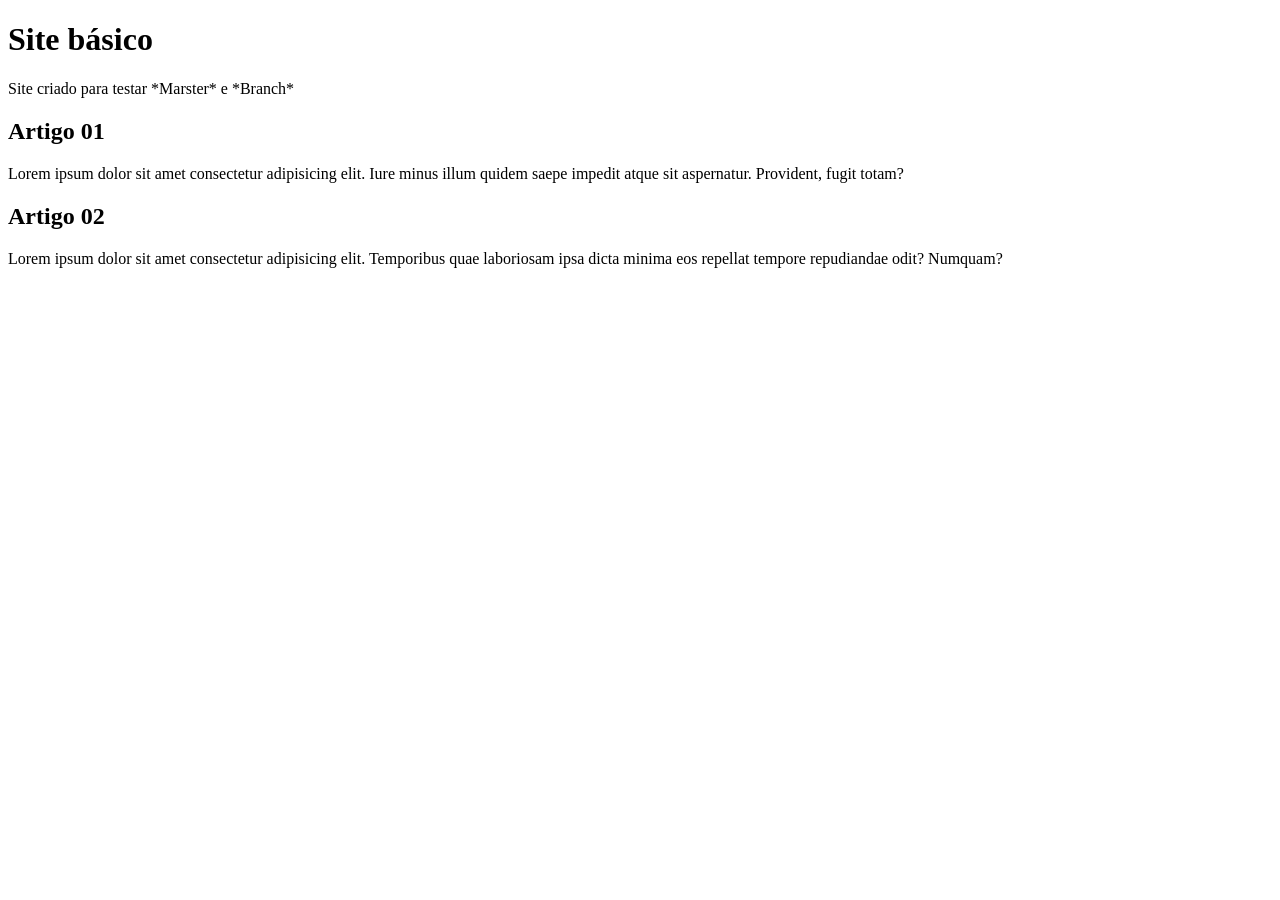
==== site-base.html @ e2a14bb2 "Create index" ====
<!DOCTYPE html>
<html lang="en">
<head>
    <meta charset="UTF-8">
    <meta name="viewport" content="width=device-width, initial-scale=1.0">
    <title>Site basico</title>
</head>
<body>
    <h1>Site básico</h1>
    <p>
        Site criado para testar *Marster* e *Branch*
    </p>
    <article>
        <h2>Artigo 01</h2>
        <p>Lorem ipsum dolor sit amet consectetur adipisicing elit. Iure minus illum quidem saepe impedit atque sit aspernatur. Provident, fugit totam?</p>
    </article>
    <article>
        <h2>Artigo 02</h2>
        <p>Lorem ipsum dolor sit amet consectetur adipisicing elit. Temporibus quae laboriosam ipsa dicta minima eos repellat tempore repudiandae odit? Numquam?</p>
    </article>

</body>
</html>
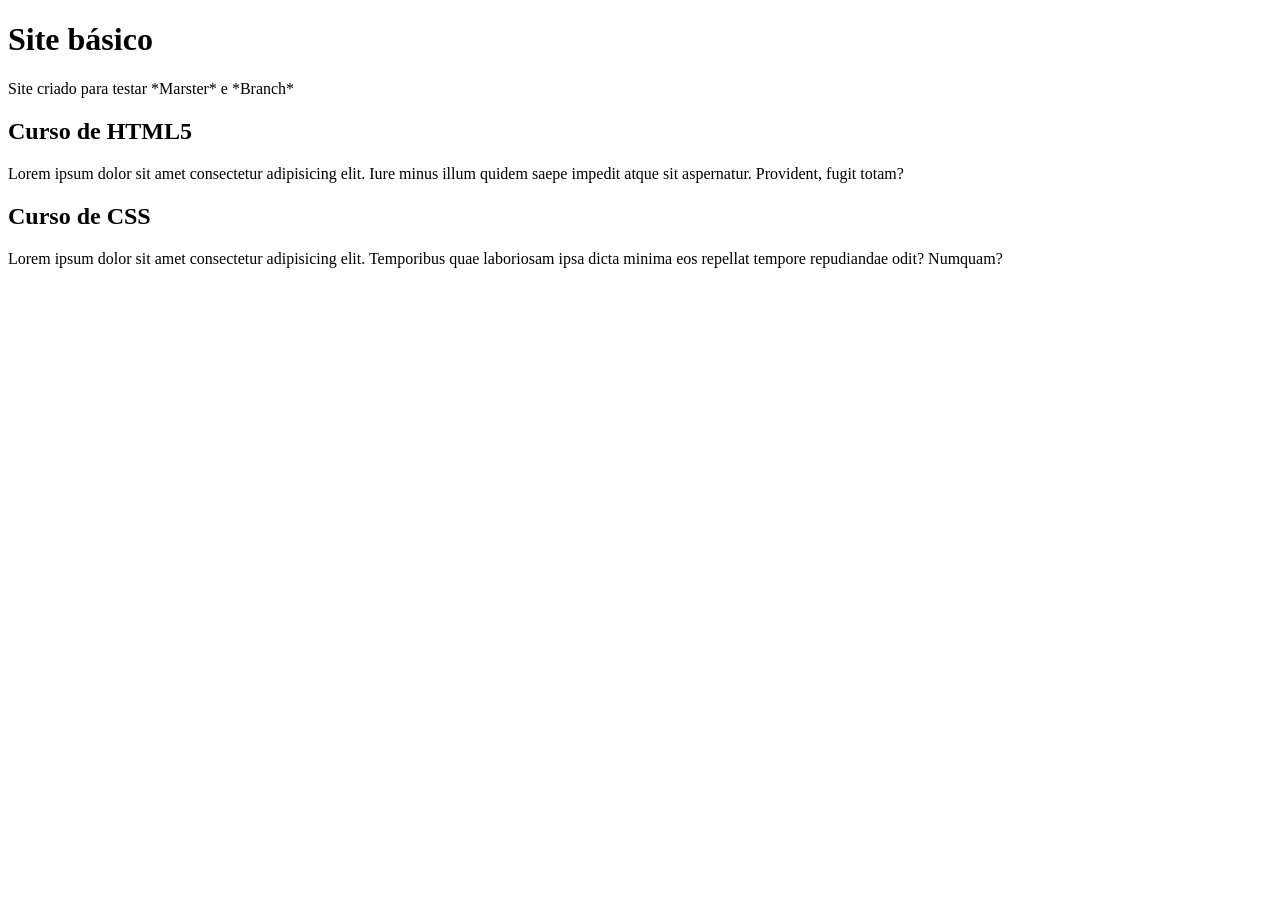
==== commit dbe804a0: "Update site-base.html" ====
--- a/site-base.html
+++ b/site-base.html
@@ -3,7 +3,7 @@
 <head>
     <meta charset="UTF-8">
     <meta name="viewport" content="width=device-width, initial-scale=1.0">
-    <title>Site basico</title>
+    <title>Sem titulo</title>
 </head>
 <body>
     <h1>Site básico</h1>
@@ -11,11 +11,11 @@
         Site criado para testar *Marster* e *Branch*
     </p>
     <article>
-        <h2>Artigo 01</h2>
+        <h2>Curso de HTML5</h2>
         <p>Lorem ipsum dolor sit amet consectetur adipisicing elit. Iure minus illum quidem saepe impedit atque sit aspernatur. Provident, fugit totam?</p>
     </article>
     <article>
-        <h2>Artigo 02</h2>
+        <h2>Curso de CSS</h2>
         <p>Lorem ipsum dolor sit amet consectetur adipisicing elit. Temporibus quae laboriosam ipsa dicta minima eos repellat tempore repudiandae odit? Numquam?</p>
     </article>
 
